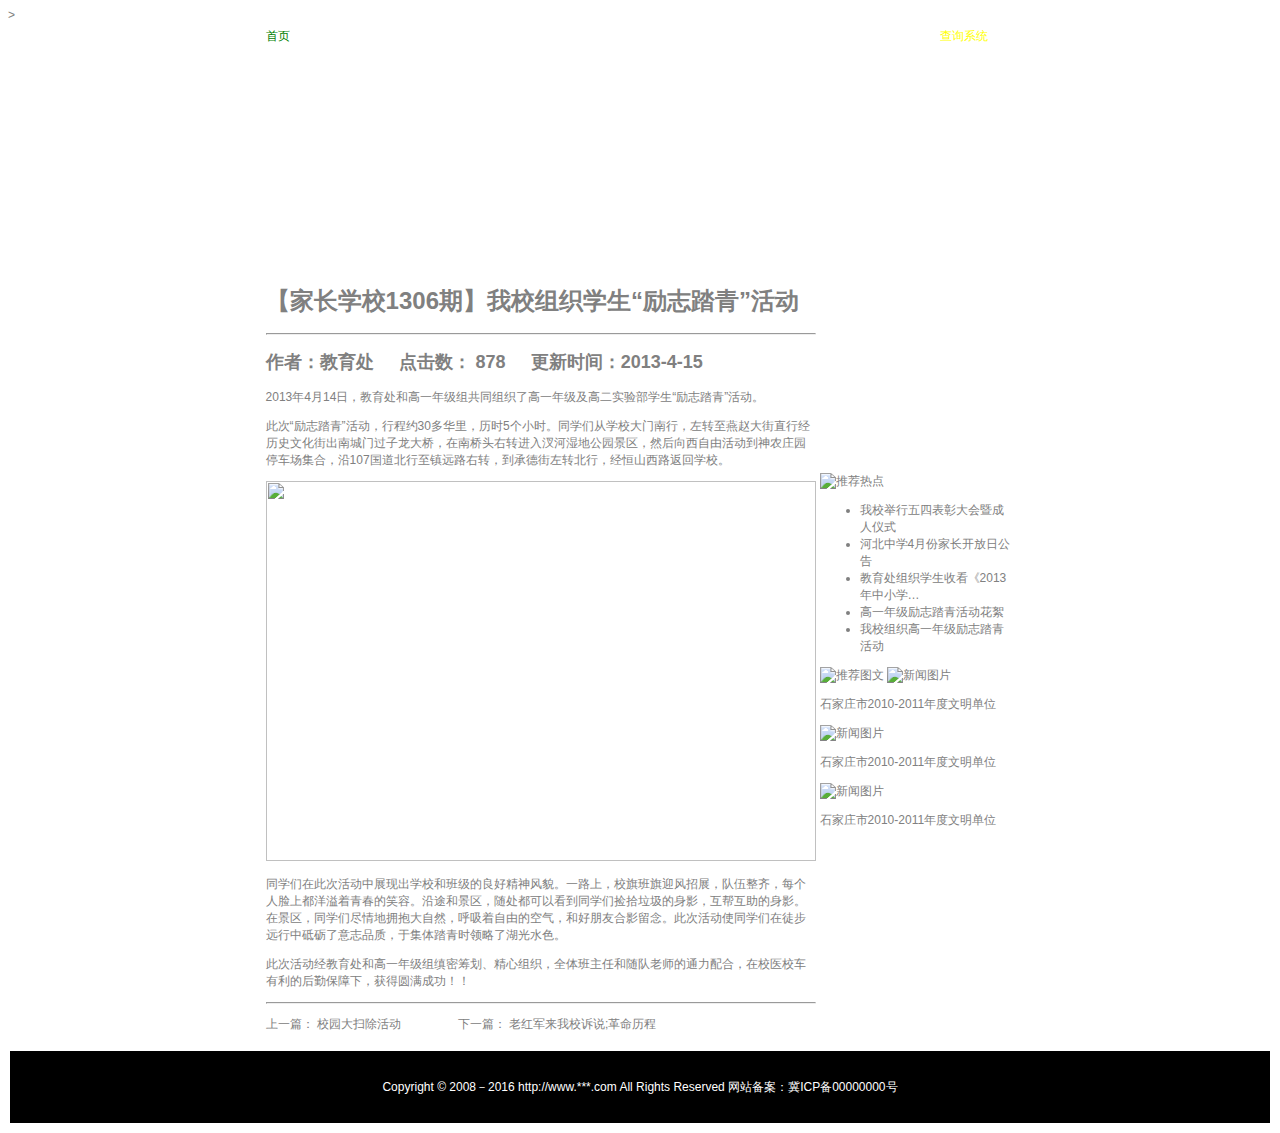
==== CSSlist.html @ 92561f04 "CSS" ====
<!DOCTYPE html>
<html lang="en">

<head>
    <meta charset="UTF-8">
    <title>河北中学列表页</title>
    <link rel="stylesheet" type="text/css" href="css/style.css" />
    <link rel="stylesheet" type="text/css" href="css/content.css" />
    <style type="text/css">
         body{font-size: 12px;color: gray;font-family: 'Arial';}
         a{color: grey}
         a:link{text-decoration: none;}
         .A{color: white}
         .B{color: green}
         .C{color: yellow}


    </style>>
   


</head>
<body>
    <table width="100%">
        <!-- 页头部分 -->
        <tr>
            <td background="https://github.com/liumengyi2016/course-web1/blob/master/Ch08%20%20text&font/%E5%AE%9E%E9%AA%8C%E4%B8%83%20CSS%E5%9F%BA%E6%9C%AC%E4%BF%AE%E9%A5%B0%E5%AE%9E%E6%88%98%EF%BC%88%E4%B8%80%EF%BC%89/code/images/bg.gif?raw=true" align="center">
                <table width="60%" background="https://github.com/liumengyi2016/course-web1/blob/master/Ch08%20%20text&font/%E5%AE%9E%E9%AA%8C%E4%B8%83%20CSS%E5%9F%BA%E6%9C%AC%E4%BF%AE%E9%A5%B0%E5%AE%9E%E6%88%98%EF%BC%88%E4%B8%80%EF%BC%89/code/images/banner.jpg?raw=true">
                    <tr class="menu">
                        <td> <a class="B" height="75px" href="index.html">首页</td>
                        <td><a class="A" href="index.html">学校概况</a></td>
                        <td><a class="A" href="index.html">规章制度</a></td>
                        <td><a class="A" href="index.html">德育网</a></td>
                        <td><a class="A" href="index.html">教研网</a></td>
                        <td><a class="A" href="index.html">名师风采</a></td>
                        <td><a class="A" href="index.html">高考专栏</a></td>
                        <td><a class="A" href="index.html">图书馆</a></td>
                        <td><a class="A" href="index.html">校友会</a></td>
                        <td><a class="A" href="index.html">河中论坛</td>
                        <td><a class="C" href="index.html"  class="special">查询系统</a></td>
                    </tr>
                    <tr>
                        <td colspan="11" height="210px"></td>
                    </tr>
                </table>
            </td>
        </tr>
        <!-- 页面主体部分 -->
        <tr>
            <td align="center">
                <table width="60%">
                    <tr>
                        <td width="70%" >
                            <h1>【家长学校1306期】我校组织学生“励志踏青”活动</h1>
                            <hr />
                            <h2>作者：教育处&nbsp;&nbsp;&nbsp;&nbsp; 点击数： 878&nbsp;&nbsp;&nbsp;&nbsp; 更新时间：2013-4-15</h2>
                            <p class="textp">2013年4月14日，教育处和高一年级组共同组织了高一年级及高二实验部学生“励志踏青”活动。</p>
                            <p class="textp">此次“励志踏青”活动，行程约30多华里，历时5个小时。同学们从学校大门南行，左转至燕赵大街直行经历史文化街出南城门过子龙大桥，在南桥头右转进入汊河湿地公园景区，然后向西自由活动到神农庄园停车场集合，沿107国道北行至镇远路右转，到承德街左转北行，经恒山西路返回学校。</p><img src="https://github.com/liumengyi2016/course-web1/blob/master/Ch08%20%20text&font/%E5%AE%9E%E9%AA%8C%E4%B8%83%20CSS%E5%9F%BA%E6%9C%AC%E4%BF%AE%E9%A5%B0%E5%AE%9E%E6%88%98%EF%BC%88%E4%B8%80%EF%BC%89/code/images/newspic.jpg?raw=true" width="550px" height="380px" />
                            <p class="textp">同学们在此次活动中展现出学校和班级的良好精神风貌。一路上，校旗班旗迎风招展，队伍整齐，每个人脸上都洋溢着青春的笑容。沿途和景区，随处都可以看到同学们捡拾垃圾的身影，互帮互助的身影。在景区，同学们尽情地拥抱大自然，呼吸着自由的空气，和好朋友合影留念。此次活动使同学们在徒步远行中砥砺了意志品质，于集体踏青时领略了湖光水色。</p>
                            <p class="textp">此次活动经教育处和高一年级组缜密筹划、精心组织，全体班主任和随队老师的通力配合，在校医校车有利的后勤保障下，获得圆满成功！！</p>
                            <hr /> 
                            <p class="font_next">上一篇： <a href="content.html?cid=12">校园大扫除活动</a>&nbsp;&nbsp;&nbsp;&nbsp;&nbsp;&nbsp;&nbsp;&nbsp;&nbsp;&nbsp;&nbsp;&nbsp;&nbsp;&nbsp;&nbsp;&nbsp; 下一篇：
                            <a href="content.html?cid=12">老红军来我校诉说;革命历程</a></p>
                        </td>
                        <td width="30%">
                            <img src="https://github.com/liumengyi2016/course-web1/blob/master/Ch08%20%20text&font/%E5%AE%9E%E9%AA%8C%E4%B8%83%20CSS%E5%9F%BA%E6%9C%AC%E4%BF%AE%E9%A5%B0%E5%AE%9E%E6%88%98%EF%BC%88%E4%B8%80%EF%BC%89/code/images/hot.gif?raw=true" alt="推荐热点" />
                            <ul>
                                <li><a href="content.html?cid=1">我校举行五四表彰大会暨成人仪式</a></li>
                                <li><a href="content.html?cid=2">河北中学4月份家长开放日公告</a></li>
                                <li><a href="content.html?cid=3">教育处组织学生收看《2013年中小学…</a></li>
                                <li><a href="content.html?cid=4">高一年级励志踏青活动花絮</a></li>
                                <li><a href="content.html?cid=5">我校组织高一年级励志踏青活动</a></li>
                            </ul>
                            <img src="https://github.com/liumengyi2016/course-web1/blob/master/Ch08%20%20text&font/%E5%AE%9E%E9%AA%8C%E4%B8%83%20CSS%E5%9F%BA%E6%9C%AC%E4%BF%AE%E9%A5%B0%E5%AE%9E%E6%88%98%EF%BC%88%E4%B8%80%EF%BC%89/code/images/tjpic.gif?raw=true" alt="推荐图文" />
                            <img src="https://github.com/liumengyi2016/course-web1/blob/master/Ch08%20%20text&font/%E5%AE%9E%E9%AA%8C%E4%B8%83%20CSS%E5%9F%BA%E6%9C%AC%E4%BF%AE%E9%A5%B0%E5%AE%9E%E6%88%98%EF%BC%88%E4%B8%80%EF%BC%89/code/images/pic.gif?raw=true" alt="新闻图片" />
                            <p>石家庄市2010-2011年度文明单位</p>
                            <img src="https://github.com/liumengyi2016/course-web1/blob/master/Ch08%20%20text&font/%E5%AE%9E%E9%AA%8C%E4%B8%83%20CSS%E5%9F%BA%E6%9C%AC%E4%BF%AE%E9%A5%B0%E5%AE%9E%E6%88%98%EF%BC%88%E4%B8%80%EF%BC%89/code/images/pic.gif?raw=true" alt="新闻图片" />
                            <p>石家庄市2010-2011年度文明单位</p>
                            <img src="https://github.com/liumengyi2016/course-web1/blob/master/Ch08%20%20text&font/%E5%AE%9E%E9%AA%8C%E4%B8%83%20CSS%E5%9F%BA%E6%9C%AC%E4%BF%AE%E9%A5%B0%E5%AE%9E%E6%88%98%EF%BC%88%E4%B8%80%EF%BC%89/code/images/pic.gif?raw=true" alt="新闻图片" />
                            <p>石家庄市2010-2011年度文明单位</p>
                        </td>
                    </tr>
                </table>
            </td>
        </tr>
        <!-- 页脚部分 -->
        <tr>
            <td height="70px" align="center" bgcolor="black" >
                <font color="white">Copyright © 2008－2016 http://www.***.com All Rights Reserved 网站备案：冀ICP备00000000号</font>
            </td>
        </tr>
    </table>
</body>

</html>
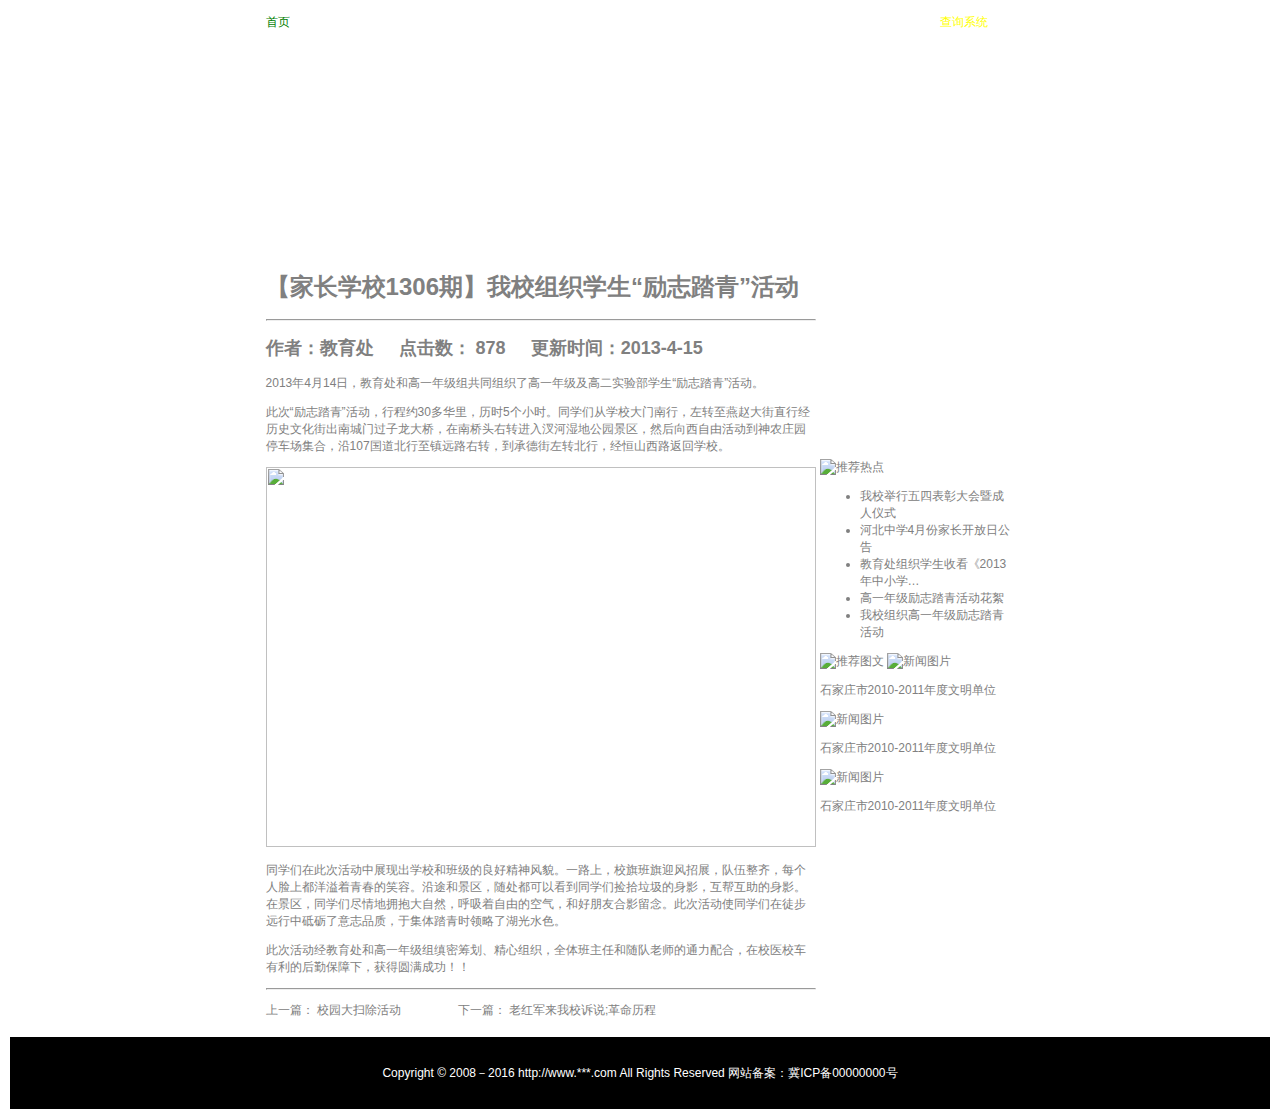
==== commit d2619833: "web" ====
--- a/CSSlist.html
+++ b/CSSlist.html
@@ -15,7 +15,7 @@
          .C{color: yellow}
 
 
-    </style>>
+    </style>
    
 
 
